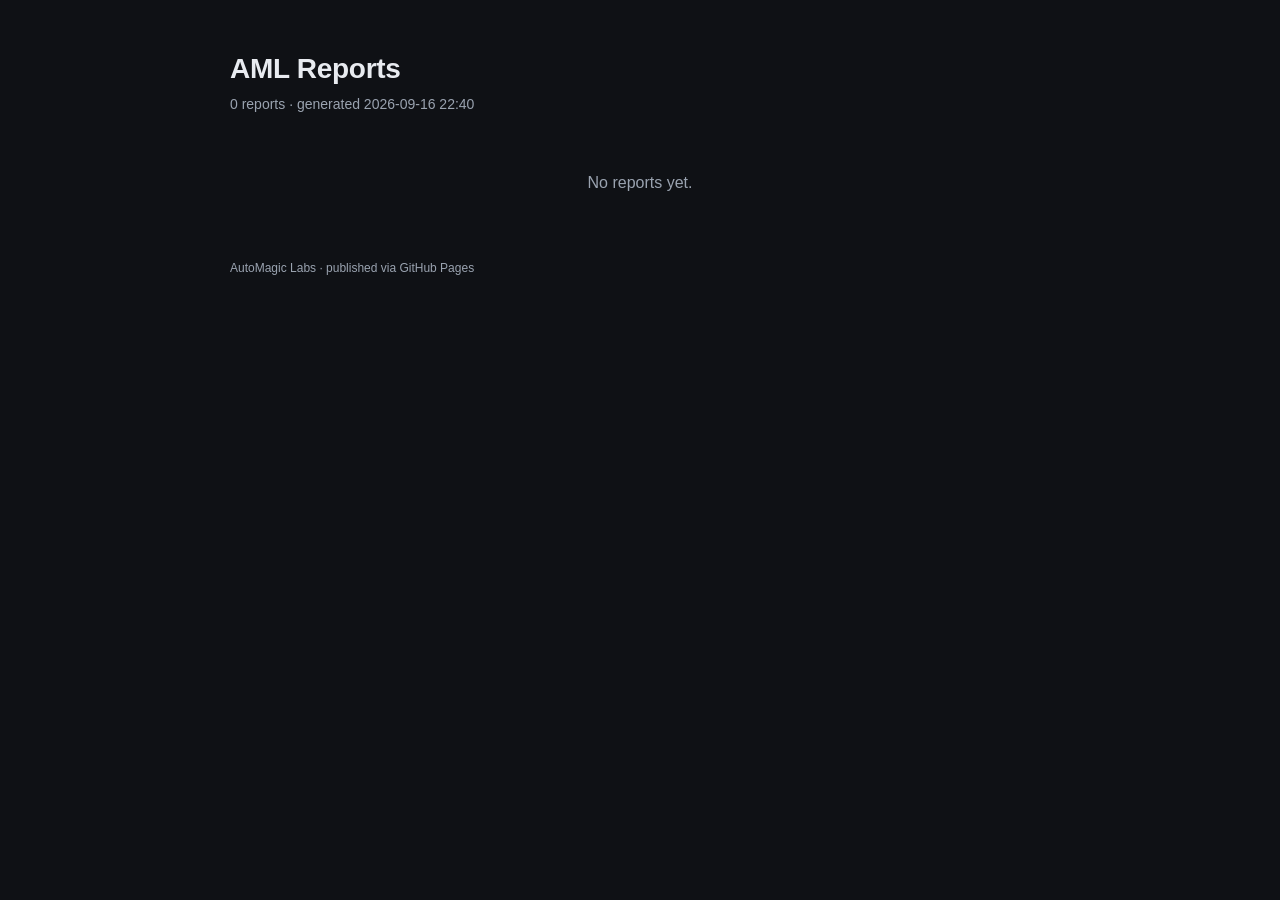
==== index.html @ e77a0af8 "Add Reymore website shoppers in five colors report (Aug 11 - Sep 7, 2026)" ====
<!DOCTYPE html>
<html lang="en">
<head>
<meta charset="utf-8">
<meta name="viewport" content="width=device-width, initial-scale=1">
<title>AML Reports</title>
<style>
  :root {
    --bg: #0f1115;
    --card: #171a21;
    --ink: #e8ebf0;
    --muted: #9aa3b0;
    --accent: #5b9dff;
    --line: #242935;
  }
  * { box-sizing: border-box; }
  body {
    margin: 0;
    background: var(--bg);
    color: var(--ink);
    font: 16px/1.5 -apple-system, BlinkMacSystemFont, "Segoe UI", Roboto, Helvetica, Arial, sans-serif;
  }
  .wrap { max-width: 860px; margin: 0 auto; padding: 48px 20px 80px; }
  header h1 { margin: 0 0 4px; font-size: 28px; letter-spacing: -0.01em; }
  header p { margin: 0; color: var(--muted); font-size: 14px; }
  ul { list-style: none; margin: 32px 0 0; padding: 0; }
  .report {
    background: var(--card);
    border: 1px solid var(--line);
    border-radius: 12px;
    padding: 16px 18px;
    margin-bottom: 12px;
    display: flex;
    flex-wrap: wrap;
    align-items: baseline;
    justify-content: space-between;
    gap: 8px 16px;
  }
  .report-link {
    text-decoration: none;
    color: var(--ink);
    display: flex;
    align-items: baseline;
    gap: 10px;
    flex: 1 1 auto;
    min-width: 0;
  }
  .report-link:hover .company { text-decoration: underline; }
  .ticker {
    color: var(--accent);
    font-weight: 700;
    font-variant-numeric: tabular-nums;
    flex: 0 0 auto;
  }
  .company { font-weight: 600; overflow-wrap: anywhere; }
  .meta {
    display: flex;
    gap: 12px;
    align-items: baseline;
    color: var(--muted);
    font-size: 13px;
    flex: 0 0 auto;
  }
  .kind { color: var(--ink); opacity: 0.85; }
  .engine { opacity: 0.7; }
  .date { font-variant-numeric: tabular-nums; }
  .empty { color: var(--muted); padding: 24px; text-align: center; }
  footer { margin-top: 40px; color: var(--muted); font-size: 12px; }
  @media (max-width: 560px) {
    .report { flex-direction: column; }
    .meta { font-size: 12px; }
  }
</style>
</head>
<body>
  <div class="wrap">
    <header>
      <h1>AML Reports</h1>
      <p>0 reports · generated 2026-09-16 22:40</p>
    </header>
    <ul>
      <li class="empty">No reports yet.</li>
    </ul>
    <footer>AutoMagic Labs · published via GitHub Pages</footer>
  </div>
</body>
</html>
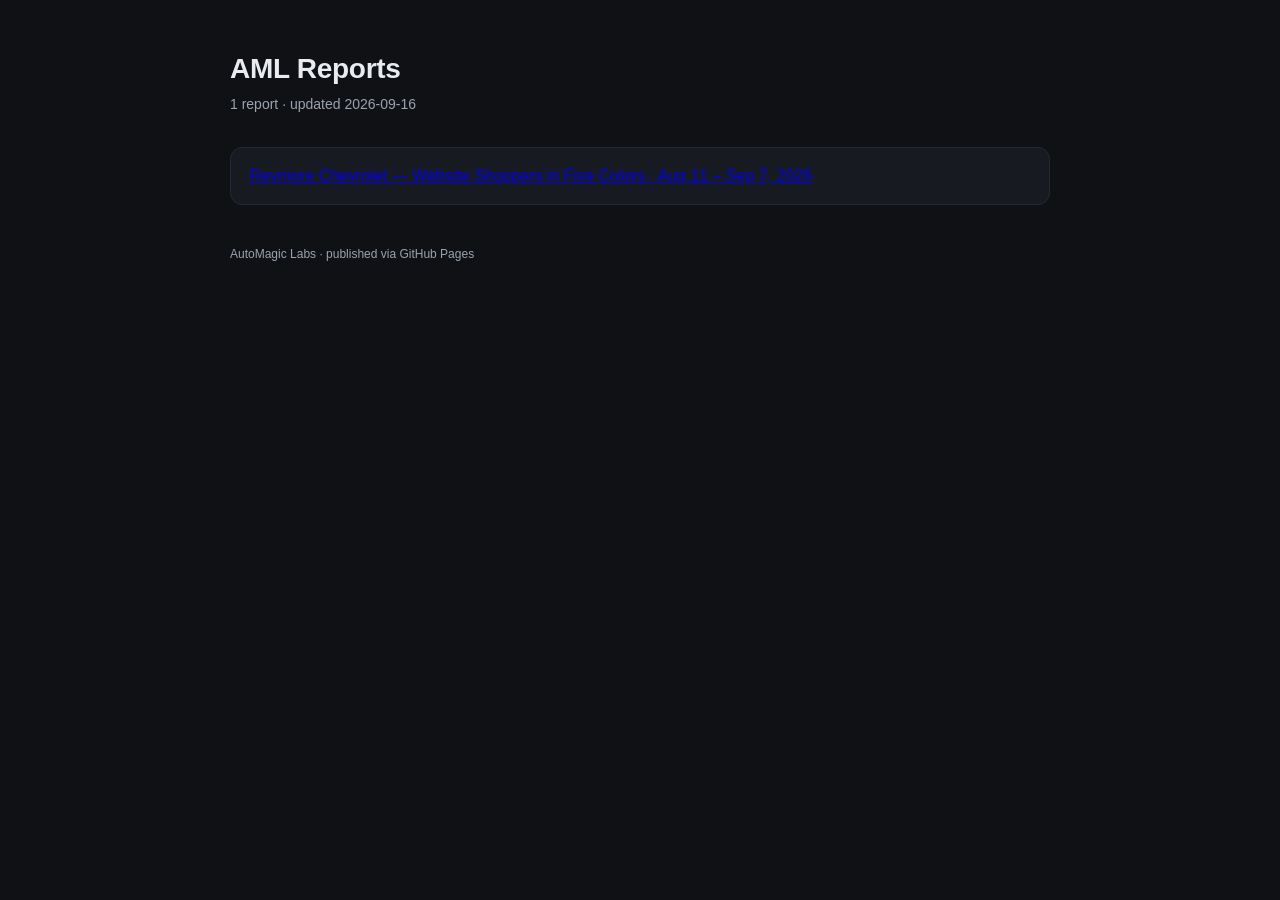
==== commit 4fb0a393: "Index: list the Reymore five-colors report" ====
--- a/index.html
+++ b/index.html
@@ -76,10 +76,10 @@
   <div class="wrap">
     <header>
       <h1>AML Reports</h1>
-      <p>0 reports · generated 2026-09-16 22:40</p>
+      <p>1 report · updated 2026-09-16</p>
     </header>
     <ul>
-      <li class="empty">No reports yet.</li>
+      <li class="report"><a href="reymore-engagement/">Reymore Chevrolet — Website Shoppers in Five Colors · Aug 11 – Sep 7, 2026</a></li>
     </ul>
     <footer>AutoMagic Labs · published via GitHub Pages</footer>
   </div>
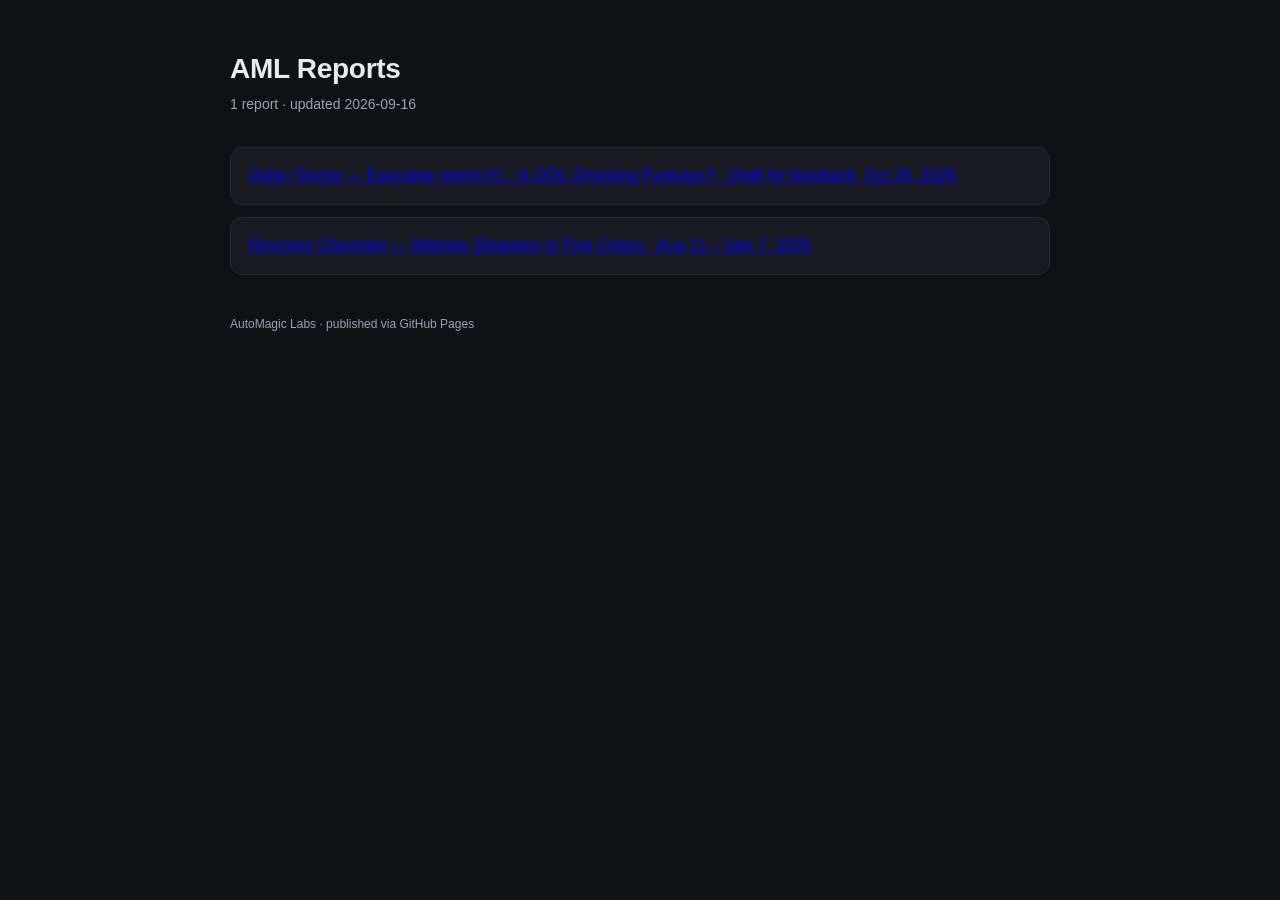
==== commit 0369bb15: "dolan-toyota-executive-report-1: Executive report #1 v4 draft for feedback (Oct 26, 2026); index car" ====
--- a/index.html
+++ b/index.html
@@ -79,6 +79,7 @@
       <p>1 report · updated 2026-09-16</p>
     </header>
     <ul>
+      <li class="report"><a href="dolan-toyota-executive-report-1/">Dolan Toyota — Executive report #1 · Is DDC Dropping Features? · Draft for feedback, Oct 26, 2026</a></li>
       <li class="report"><a href="reymore-engagement/">Reymore Chevrolet — Website Shoppers in Five Colors · Aug 11 – Sep 7, 2026</a></li>
     </ul>
     <footer>AutoMagic Labs · published via GitHub Pages</footer>
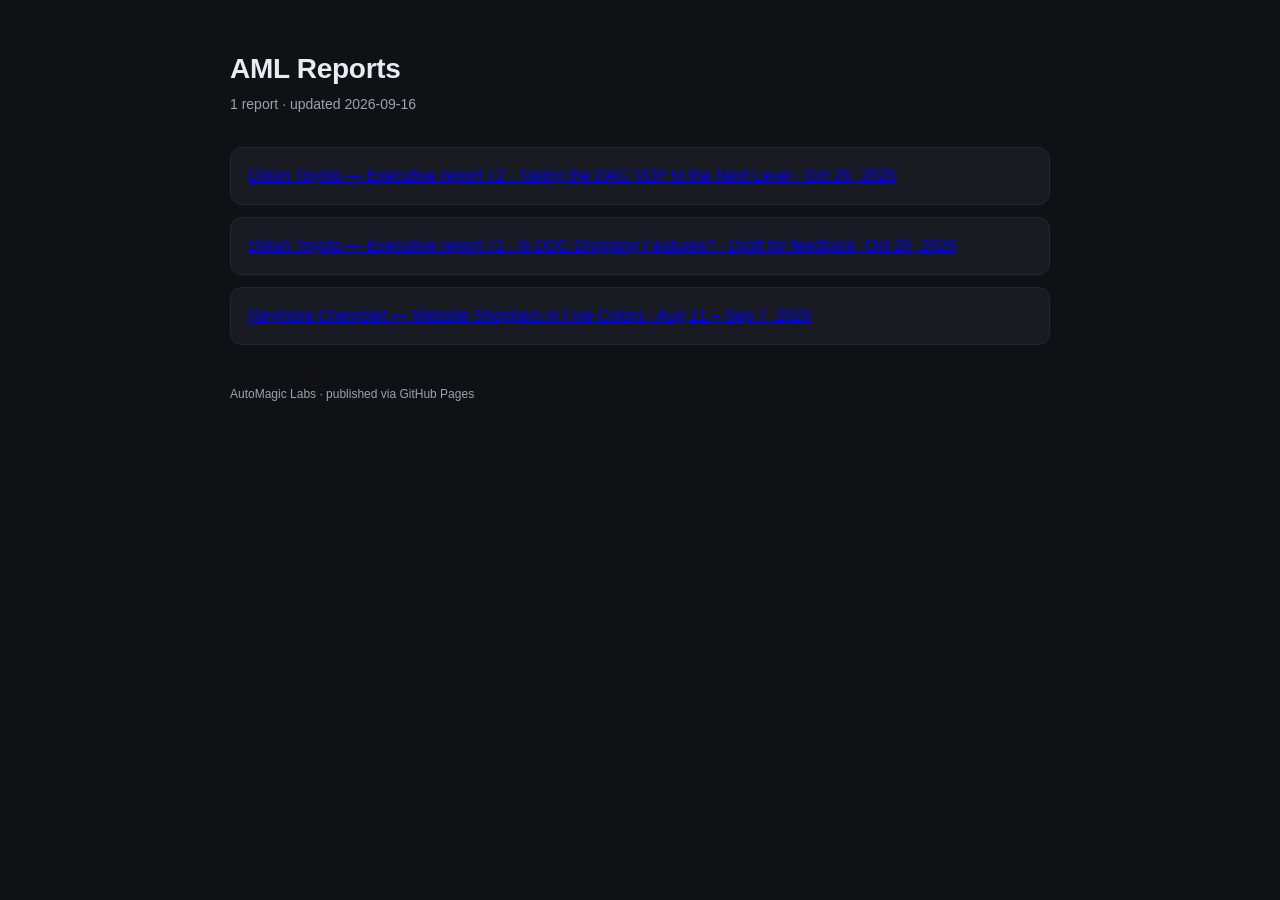
==== commit 2a6d772a: "dolan-toyota-executive-report-2: Executive report #2 v4 (export vs OEM build data); index card" ====
--- a/index.html
+++ b/index.html
@@ -79,6 +79,7 @@
       <p>1 report · updated 2026-09-16</p>
     </header>
     <ul>
+      <li class="report"><a href="dolan-toyota-executive-report-2/">Dolan Toyota — Executive report #2 · Taking the DAG VDP to the Next Level · Oct 26, 2026</a></li>
       <li class="report"><a href="dolan-toyota-executive-report-1/">Dolan Toyota — Executive report #1 · Is DDC Dropping Features? · Draft for feedback, Oct 26, 2026</a></li>
       <li class="report"><a href="reymore-engagement/">Reymore Chevrolet — Website Shoppers in Five Colors · Aug 11 – Sep 7, 2026</a></li>
     </ul>
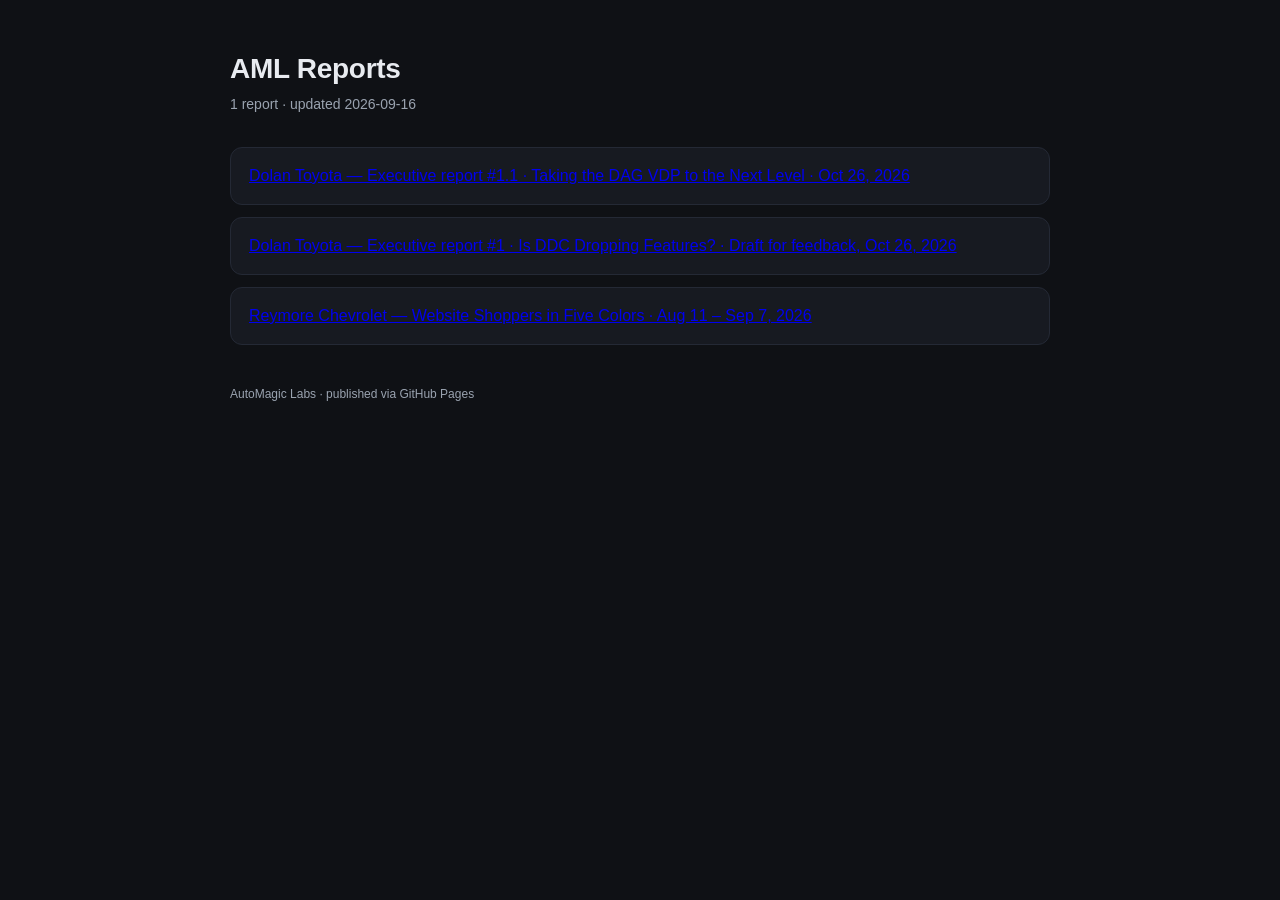
==== commit 84da5164: "rename: Executive report #2 (OEM build data) -> Executive report #1.1; new folder dolan-toyota-execu" ====
--- a/index.html
+++ b/index.html
@@ -79,7 +79,7 @@
       <p>1 report · updated 2026-09-16</p>
     </header>
     <ul>
-      <li class="report"><a href="dolan-toyota-executive-report-2/">Dolan Toyota — Executive report #2 · Taking the DAG VDP to the Next Level · Oct 26, 2026</a></li>
+      <li class="report"><a href="dolan-toyota-executive-report-1-1/">Dolan Toyota — Executive report #1.1 · Taking the DAG VDP to the Next Level · Oct 26, 2026</a></li>
       <li class="report"><a href="dolan-toyota-executive-report-1/">Dolan Toyota — Executive report #1 · Is DDC Dropping Features? · Draft for feedback, Oct 26, 2026</a></li>
       <li class="report"><a href="reymore-engagement/">Reymore Chevrolet — Website Shoppers in Five Colors · Aug 11 – Sep 7, 2026</a></li>
     </ul>
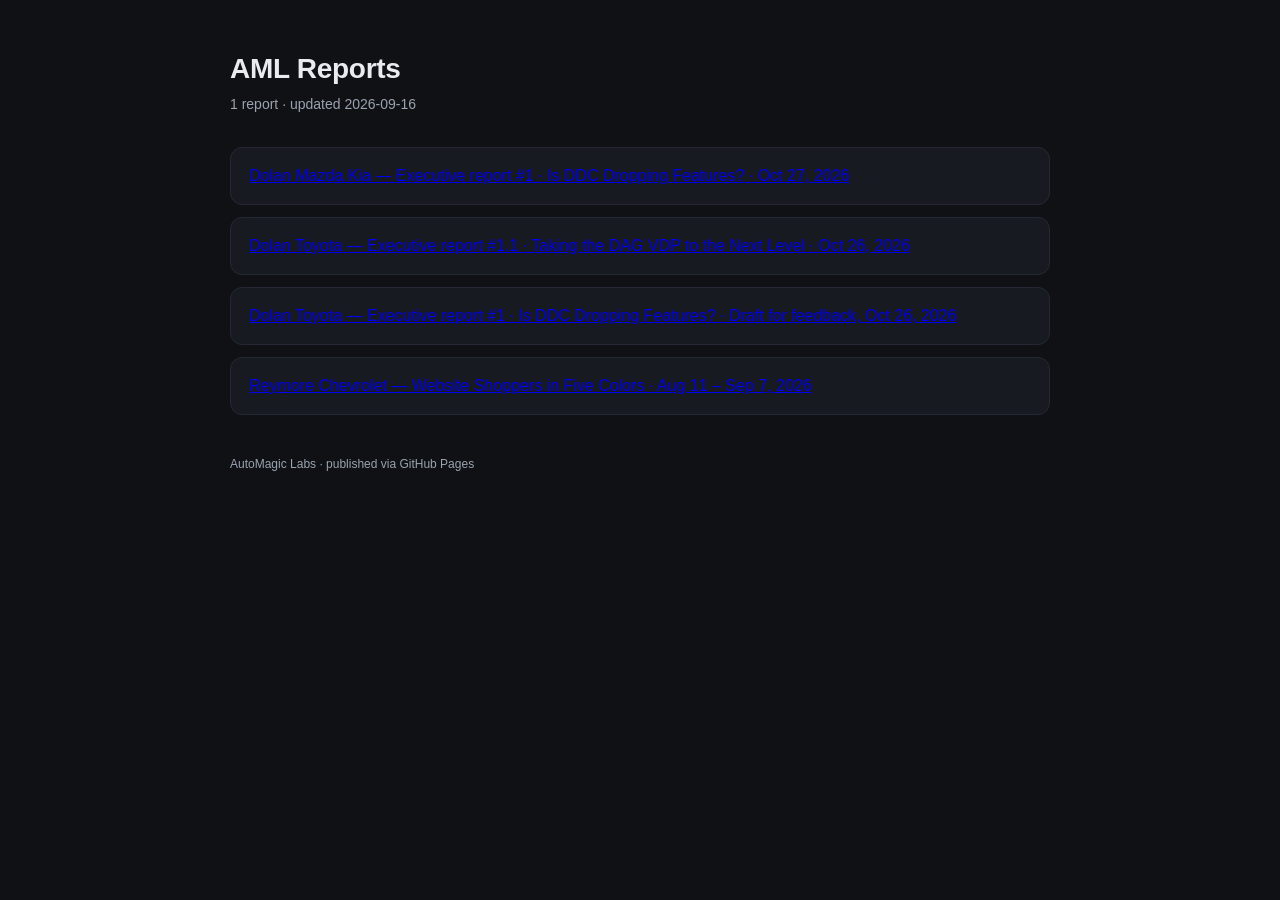
==== commit 411c5ff2: "dolan-mazda-kia-executive-report-1: Executive report #1 v4 (r2, kit v2.2.2); index card Co-Authored-" ====
--- a/index.html
+++ b/index.html
@@ -79,6 +79,7 @@
       <p>1 report · updated 2026-09-16</p>
     </header>
     <ul>
+      <li class="report"><a href="dolan-mazda-kia-executive-report-1/">Dolan Mazda Kia — Executive report #1 · Is DDC Dropping Features? · Oct 27, 2026</a></li>
       <li class="report"><a href="dolan-toyota-executive-report-1-1/">Dolan Toyota — Executive report #1.1 · Taking the DAG VDP to the Next Level · Oct 26, 2026</a></li>
       <li class="report"><a href="dolan-toyota-executive-report-1/">Dolan Toyota — Executive report #1 · Is DDC Dropping Features? · Draft for feedback, Oct 26, 2026</a></li>
       <li class="report"><a href="reymore-engagement/">Reymore Chevrolet — Website Shoppers in Five Colors · Aug 11 – Sep 7, 2026</a></li>
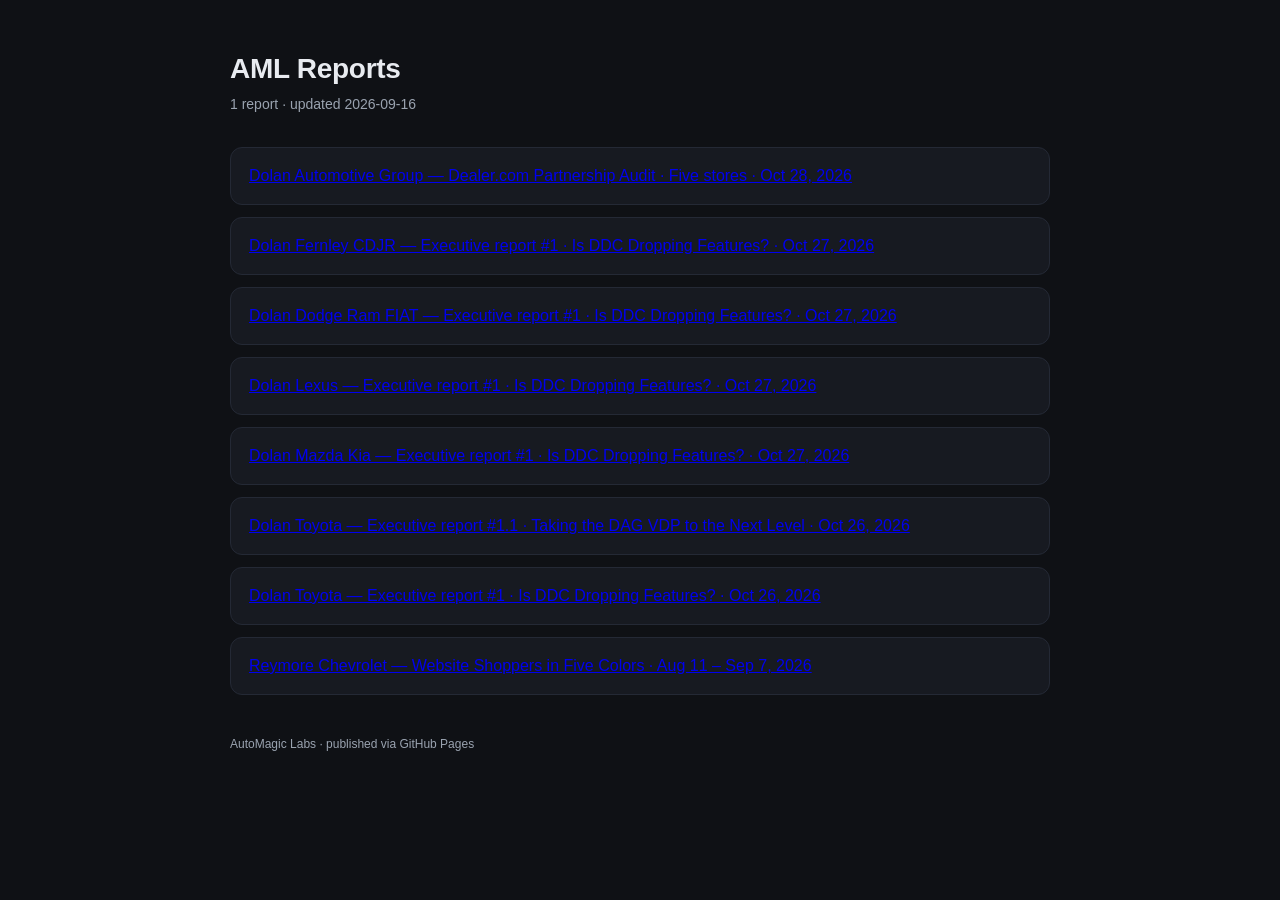
==== commit 46105500: "Dolan Automotive Group: Dealer.com Partnership Audit rollup + Lexus, Dodge Ram FIAT, Fernley CDJR Ex" ====
--- a/index.html
+++ b/index.html
@@ -79,9 +79,13 @@
       <p>1 report · updated 2026-09-16</p>
     </header>
     <ul>
+      <li class="report"><a href="dolan-automotive-group-executive-report/">Dolan Automotive Group — Dealer.com Partnership Audit · Five stores · Oct 28, 2026</a></li>
+      <li class="report"><a href="dolan-fernley-cdjr-executive-report-1/">Dolan Fernley CDJR — Executive report #1 · Is DDC Dropping Features? · Oct 27, 2026</a></li>
+      <li class="report"><a href="dolan-dodge-ram-fiat-executive-report-1/">Dolan Dodge Ram FIAT — Executive report #1 · Is DDC Dropping Features? · Oct 27, 2026</a></li>
+      <li class="report"><a href="dolan-lexus-executive-report-1/">Dolan Lexus — Executive report #1 · Is DDC Dropping Features? · Oct 27, 2026</a></li>
       <li class="report"><a href="dolan-mazda-kia-executive-report-1/">Dolan Mazda Kia — Executive report #1 · Is DDC Dropping Features? · Oct 27, 2026</a></li>
       <li class="report"><a href="dolan-toyota-executive-report-1-1/">Dolan Toyota — Executive report #1.1 · Taking the DAG VDP to the Next Level · Oct 26, 2026</a></li>
-      <li class="report"><a href="dolan-toyota-executive-report-1/">Dolan Toyota — Executive report #1 · Is DDC Dropping Features? · Draft for feedback, Oct 26, 2026</a></li>
+      <li class="report"><a href="dolan-toyota-executive-report-1/">Dolan Toyota — Executive report #1 · Is DDC Dropping Features? · Oct 26, 2026</a></li>
       <li class="report"><a href="reymore-engagement/">Reymore Chevrolet — Website Shoppers in Five Colors · Aug 11 – Sep 7, 2026</a></li>
     </ul>
     <footer>AutoMagic Labs · published via GitHub Pages</footer>
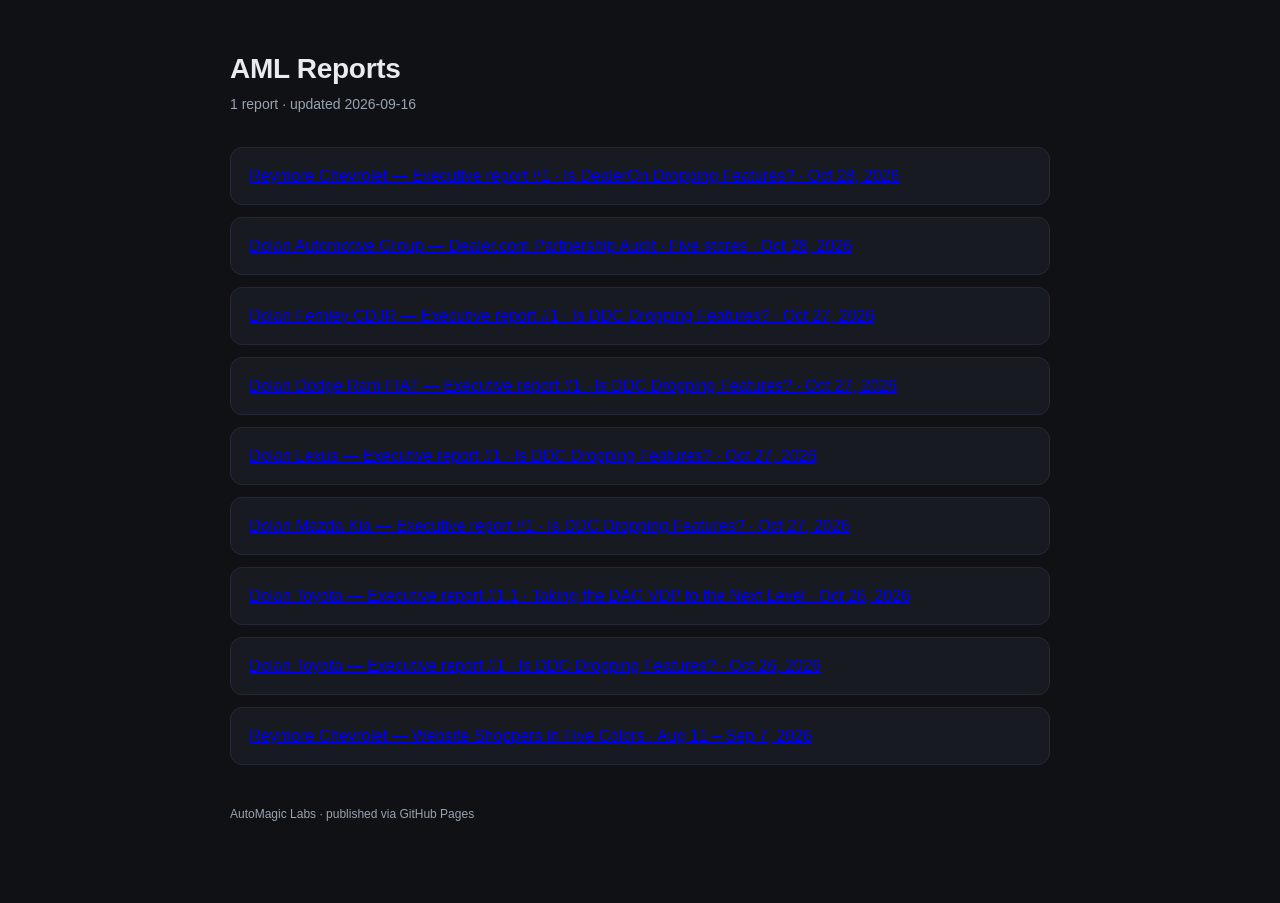
==== commit 317b96b9: "Reymore Chevrolet Executive report #1 refresh (Oct 28 export and pages; DealerOn); index card; Dolan" ====
--- a/index.html
+++ b/index.html
@@ -79,6 +79,7 @@
       <p>1 report · updated 2026-09-16</p>
     </header>
     <ul>
+      <li class="report"><a href="reymore-executive-report-1/">Reymore Chevrolet — Executive report #1 · Is DealerOn Dropping Features? · Oct 28, 2026</a></li>
       <li class="report"><a href="dolan-automotive-group-executive-report/">Dolan Automotive Group — Dealer.com Partnership Audit · Five stores · Oct 28, 2026</a></li>
       <li class="report"><a href="dolan-fernley-cdjr-executive-report-1/">Dolan Fernley CDJR — Executive report #1 · Is DDC Dropping Features? · Oct 27, 2026</a></li>
       <li class="report"><a href="dolan-dodge-ram-fiat-executive-report-1/">Dolan Dodge Ram FIAT — Executive report #1 · Is DDC Dropping Features? · Oct 27, 2026</a></li>
